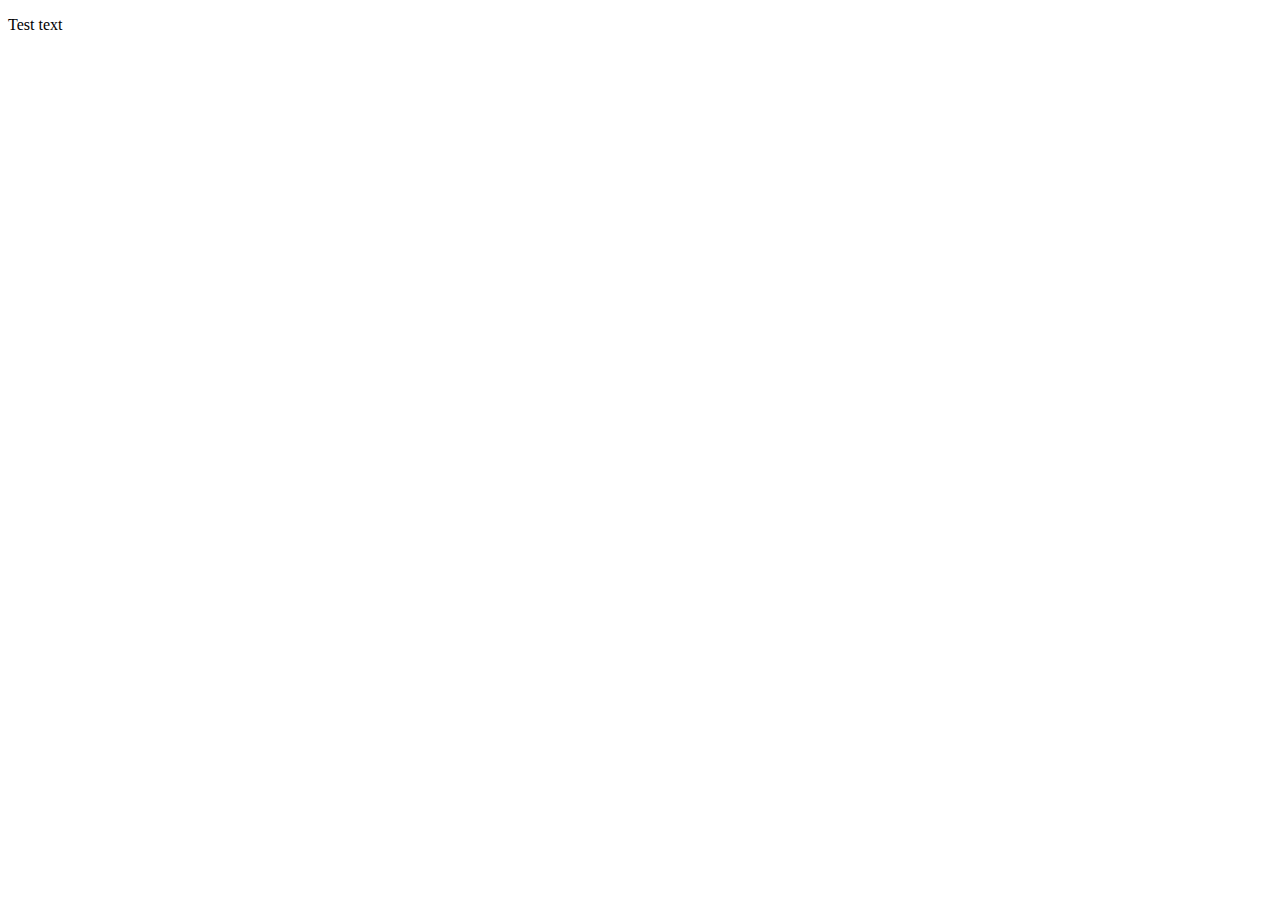
==== index.html @ 9b2daa8d "swapped:  <body onload="accountManagement"> for: window.onload Start() {     accountManagement(); };" ====
<!DOCTYPE html>
<html>
    <head>
        <link rel="stylesheet" href="css/accountManagement.css">
        <script src="js/accountManagement.js"></script>
        <title>To Do</title>
    </head>
    <body>
        <p>Test text</p>
    </body>
</html>
---- css/accountManagement.css ----
input[type=text], select {
    width: 100%;
    padding: 12px 20px;
    margin: 8px 0;
    display: inline-block;
    border: 1px solid #ccc;
    border-radius: 4px;
    box-sizing: border-box;
};
input[type=submit] {
    width: 100%;
    background-color: #04AA6D;
    color: white;
    padding: 14px 20px;
    margin: 8px 0;
    border: none;
    border-radius: 4px;
    cursor: pointer;
};
input[type=submit]:hover {
    background-color: #45a049;
};
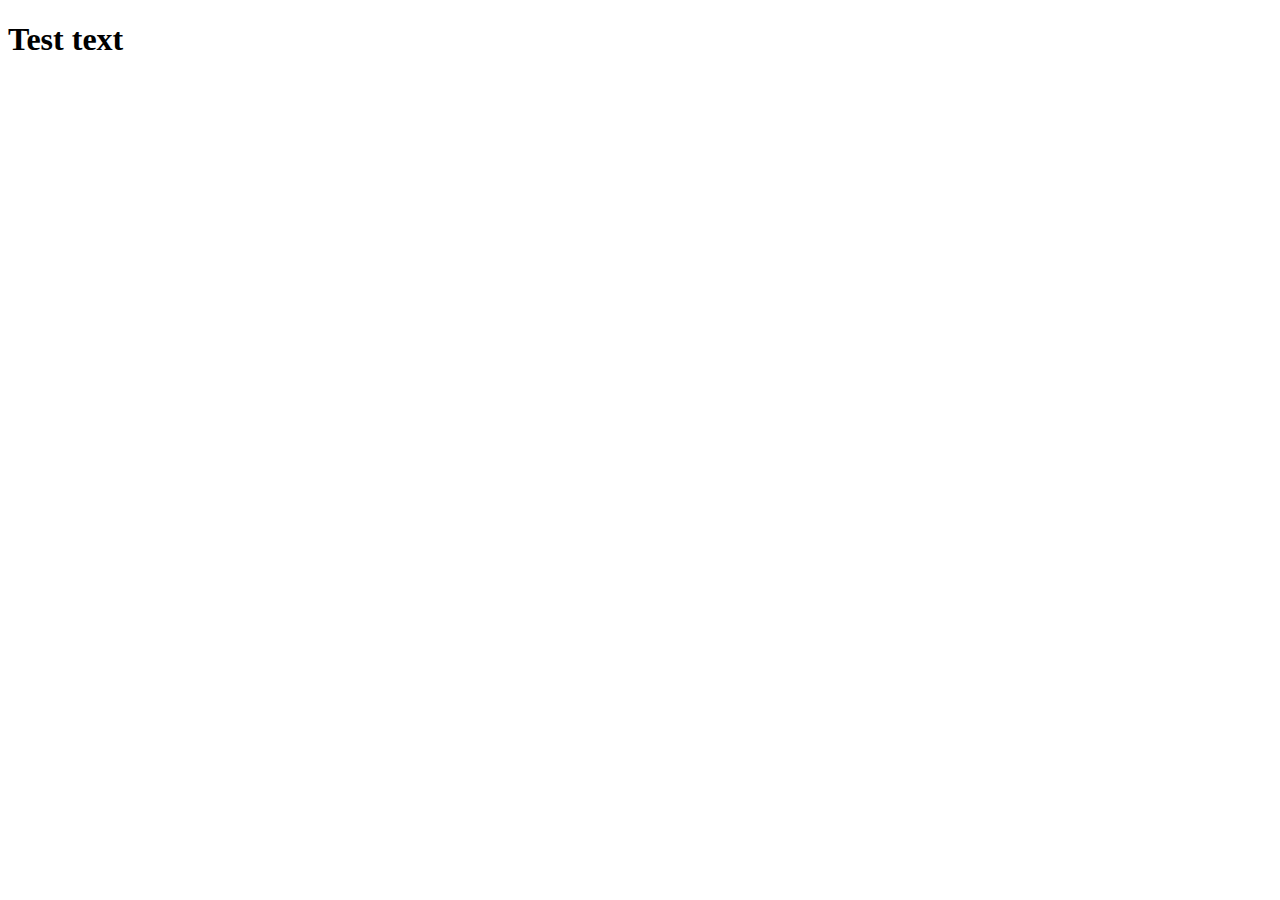
==== commit f7f75f25: "added main heading" ====
--- a/index.html
+++ b/index.html
@@ -6,6 +6,6 @@
         <title>To Do</title>
     </head>
     <body>
-        <p>Test text</p>
+        <h1 class="Heading" id="Main Heading">Test text</h1>
     </body>
 </html>--- a/css/accountManagement.css
+++ b/css/accountManagement.css
@@ -19,4 +19,7 @@
 };
 input[type=submit]:hover {
     background-color: #45a049;
+};
+.heading {
+    color: black;
 };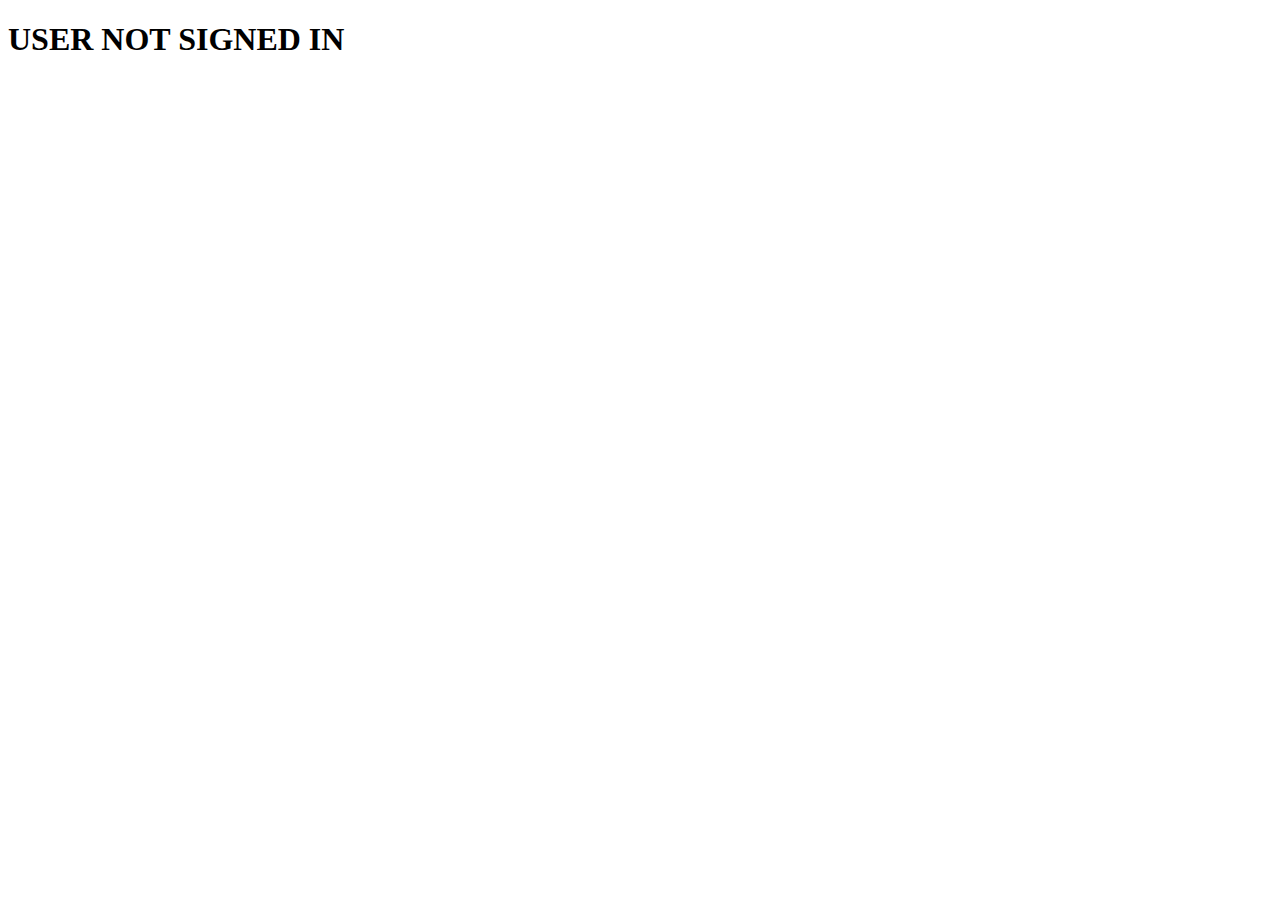
==== commit 7bec6257: "Heading text change" ====
--- a/index.html
+++ b/index.html
@@ -5,7 +5,7 @@
         <script src="js/accountManagement.js"></script>
         <title>To Do</title>
     </head>
-    <body>
-        <h1 class="Heading" id="Main Heading">Test text</h1>
+    <body onload="">
+        <h1 class="Heading" id="Welcome">USER NOT SIGNED IN</h1>
     </body>
 </html>--- a/css/accountManagement.css
+++ b/css/accountManagement.css
@@ -20,6 +20,7 @@
 input[type=submit]:hover {
     background-color: #45a049;
 };
-.heading {
+.Heading {
     color: black;
+    text-align: center;
 };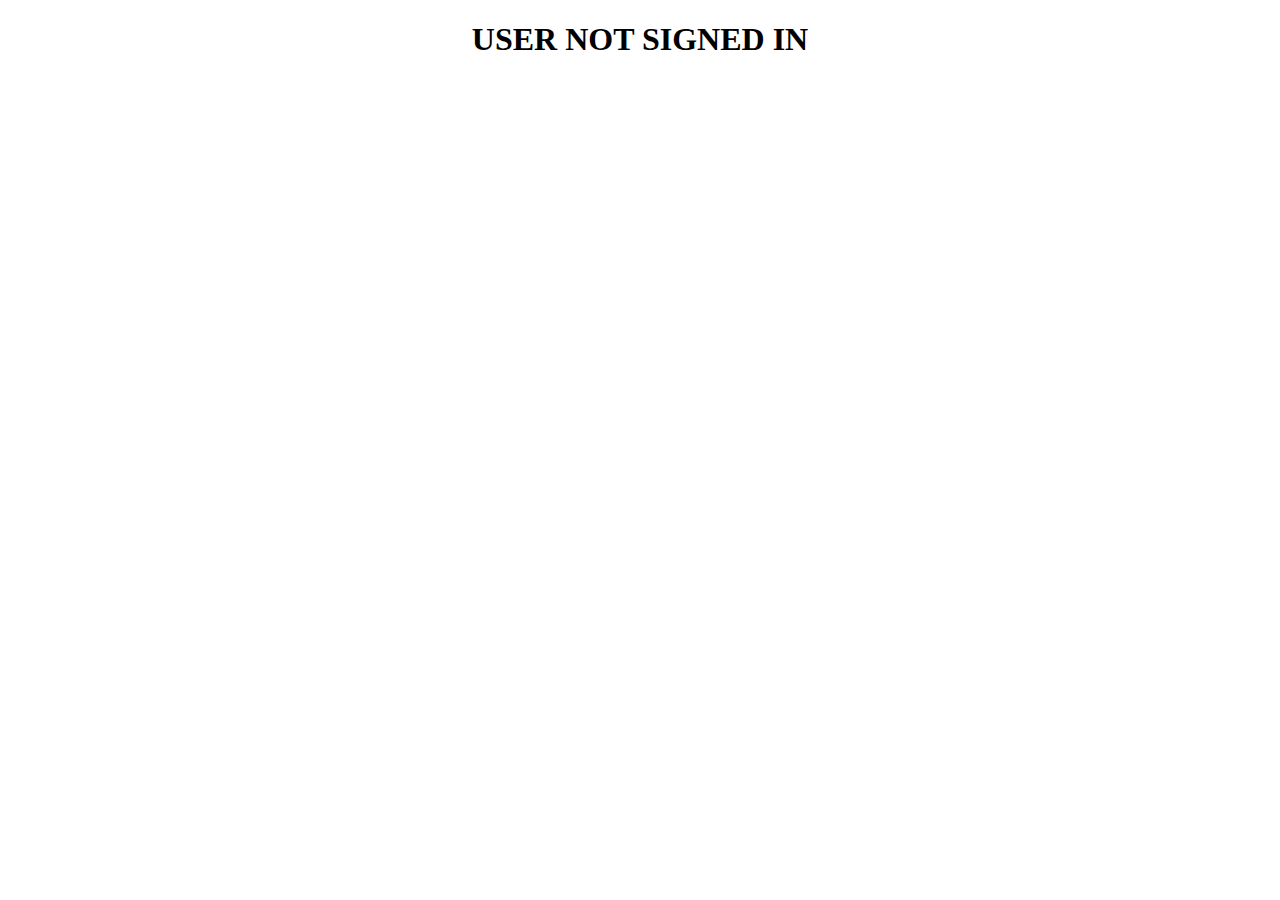
==== commit 028446aa: "added defer tag to script tags" ====
--- a/index.html
+++ b/index.html
@@ -2,10 +2,12 @@
 <html>
     <head>
         <link rel="stylesheet" href="css/accountManagement.css">
-        <script src="js/accountManagement.js"></script>
+        <script src="js/accountManagement.js" defer></script>
         <title>To Do</title>
     </head>
-    <body onload="">
-        <h1 class="Heading" id="Welcome">USER NOT SIGNED IN</h1>
+    <body>
+        <div class="headingContainer" id="welcomeContainer">
+            <h1 class="heading" id="welcome">USER NOT SIGNED IN</h1>
+        </div>
     </body>
 </html>--- a/css/accountManagement.css
+++ b/css/accountManagement.css
@@ -1,3 +1,15 @@
+.heading {
+    color: black;
+    text-align: center;
+};
+.headingContainer {
+    height: 100px;
+    width: auto;
+};
+.container {
+    justify-content: center;
+    align-items: center;
+};
 input[type=text], select {
     width: 100%;
     padding: 12px 20px;
@@ -20,7 +32,12 @@
 input[type=submit]:hover {
     background-color: #45a049;
 };
-.Heading {
+.submitButton {
+    height: 20px;
+    width: 100px;
+    background-color: lightgray;
+};
+.submitText {
     color: black;
     text-align: center;
 };